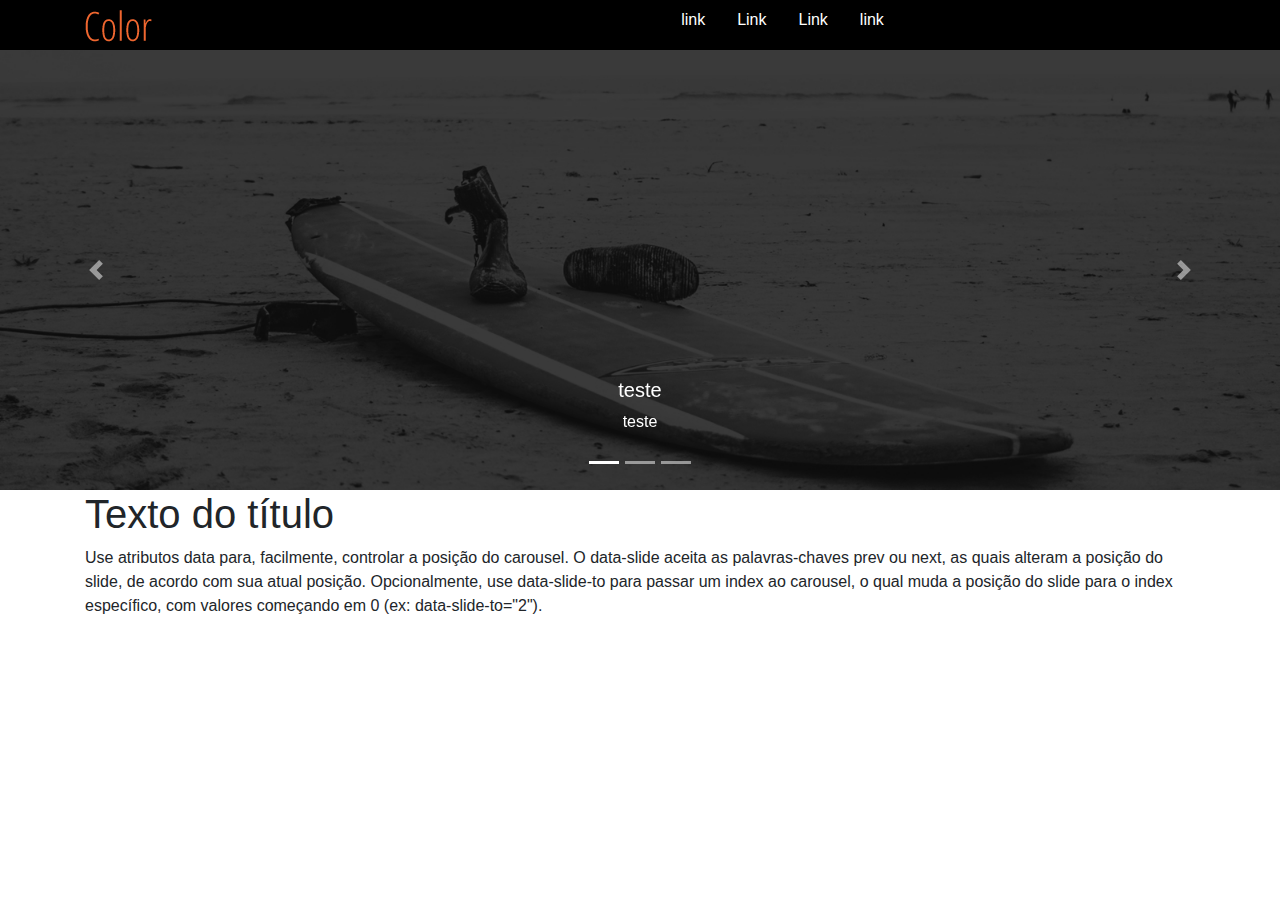
==== html/aula 7/index.html @ d3b300ae "Add files via upload" ====
<!DOCTYPE html>
<html lang="pt-br">
<head>
    <meta charset="UTF-8">
    <meta name="viewport" content="width=device-width, initial-scale=1.0">
    <link rel="stylesheet" href="https://stackpath.bootstrapcdn.com/bootstrap/4.1.3/css/bootstrap.min.css">
    <link rel="stylesheet" href="CSS/estilo.css">
    <link rel="stylesheet" href="https://cdnjs.cloudflare.com/ajax/libs/font-awesome/6.4.2/css/all.min.css" integrity="sha512-z3gLpd7yknf1YoNbCzqRKc4qyor8gaKU1qmn+CShxbuBusANI9QpRohGBreCFkKxLhei6S9CQXFEbbKuqLg0DA==" crossorigin="anonymous" referrerpolicy="no-referrer" />

    <title>Document</title>
</head>
<body>

<div class="container-fluid">
    <div class="container">
        <div class="row">
            <div class="col-md-3"> 
                <img src="img/logo.png" style="padding-top: 10px;">
             </div>
            <div class="col-md-9"> 
                <ul class="nav justify-content-center">
                    <li class="nav-item">
                      <a id="a" class="nav-link" href="#">link</a>
                    </li>
                    <li class="nav-item">
                      <a id="a" class="nav-link" href="#">Link</a>
                    </li>
                    <li class="nav-item">
                      <a id="a" class="nav-link" href="#">Link</a>
                    </li>
                    <li class="nav-item">
                      <a id="a" class="nav-link" href="#">link</a>
                    </li>
                  </ul>
            </div>
        </div>
    </div>
</div>

<div id="carouselExampleIndicators" class="carousel slide" data-ride="carousel">
    <ol class="carousel-indicators">
      <li data-target="#carouselExampleIndicators" data-slide-to="0" class="active"></li>
      <li data-target="#carouselExampleIndicators" data-slide-to="1"></li>
      <li data-target="#carouselExampleIndicators" data-slide-to="2"></li>
    </ol>
    <div class="carousel-inner">
      <div class="carousel-item active">
        <img class="d-block w-100" src="img/bg1.jpg" alt="Primeiro Slide">
        <div class="carousel-caption d-none d-md-block">
            <h5>teste</h5>
            <p>teste</p>
          </div>
      </div>
      <div class="carousel-item">
        <img class="d-block w-100" src="img/bg2.jpg" alt="Segundo Slide">
        <div class="carousel-caption d-none d-md-block">
            <h5>teste1</h5>
            <p>test1</p>
          </div>
      </div>
      <div class="carousel-item">
        <img class="d-block w-100" src="img/bg3.jpg" alt="Terceiro Slide">
        <div class="carousel-caption d-none d-md-block">
            <h5>teste2</h5>
            <p>teste2</p>
          </div>
      </div>
    </div>
    <a class="carousel-control-prev" href="#carouselExampleIndicators" role="button" data-slide="prev">
      <span class="carousel-control-prev-icon" aria-hidden="true"></span>
      <span class="sr-only">Anterior</span>
    </a>
    <a class="carousel-control-next" href="#carouselExampleIndicators" role="button" data-slide="next">
      <span class="carousel-control-next-icon" aria-hidden="true"></span>
      <span class="sr-only">Próximo</span>
    </a>
  </div>

  <div class="container">
     <h1>Texto do título</h1>
     <i class="fa-brands fa-facebook"></i>
        <p>
        Use atributos data para, facilmente, controlar a posição do carousel. O data-slide aceita as palavras-chaves prev ou next, as quais alteram a posição do slide, de acordo com sua atual posição. Opcionalmente, use data-slide-to para passar um index ao carousel, o qual muda a posição do slide para o index específico, com valores começando em 0 (ex: data-slide-to="2").
        </p>
  </div>
    
    <script src="https://code.jquery.com/jquery-3.3.1.slim.min.js"></script>
    <script src="https://cdnjs.cloudflare.com/ajax/libs/popper.js/1.14.3/umd/popper.min.js"></script>
    <script src="https://stackpath.bootstrapcdn.com/bootstrap/4.1.3/js/bootstrap.min.js"></script>
    
</body>
</html>
---- html/aula 7/CSS/estilo.css ----
* body{
    margin: 0px;
    padding: 0px;
}
.percentual{
    width: 100%;
    height: 50px;
    background-color: aquamarine;
}
.container-fluid{
    height: 50px;
    background-color: black;
}
.nav-link{
    color: white;
}
#a:hover{
    color: red;
}
@media(max-width: 768px){
    .container-fluid{
        height: 100px;
        background-color: black;
    }
}
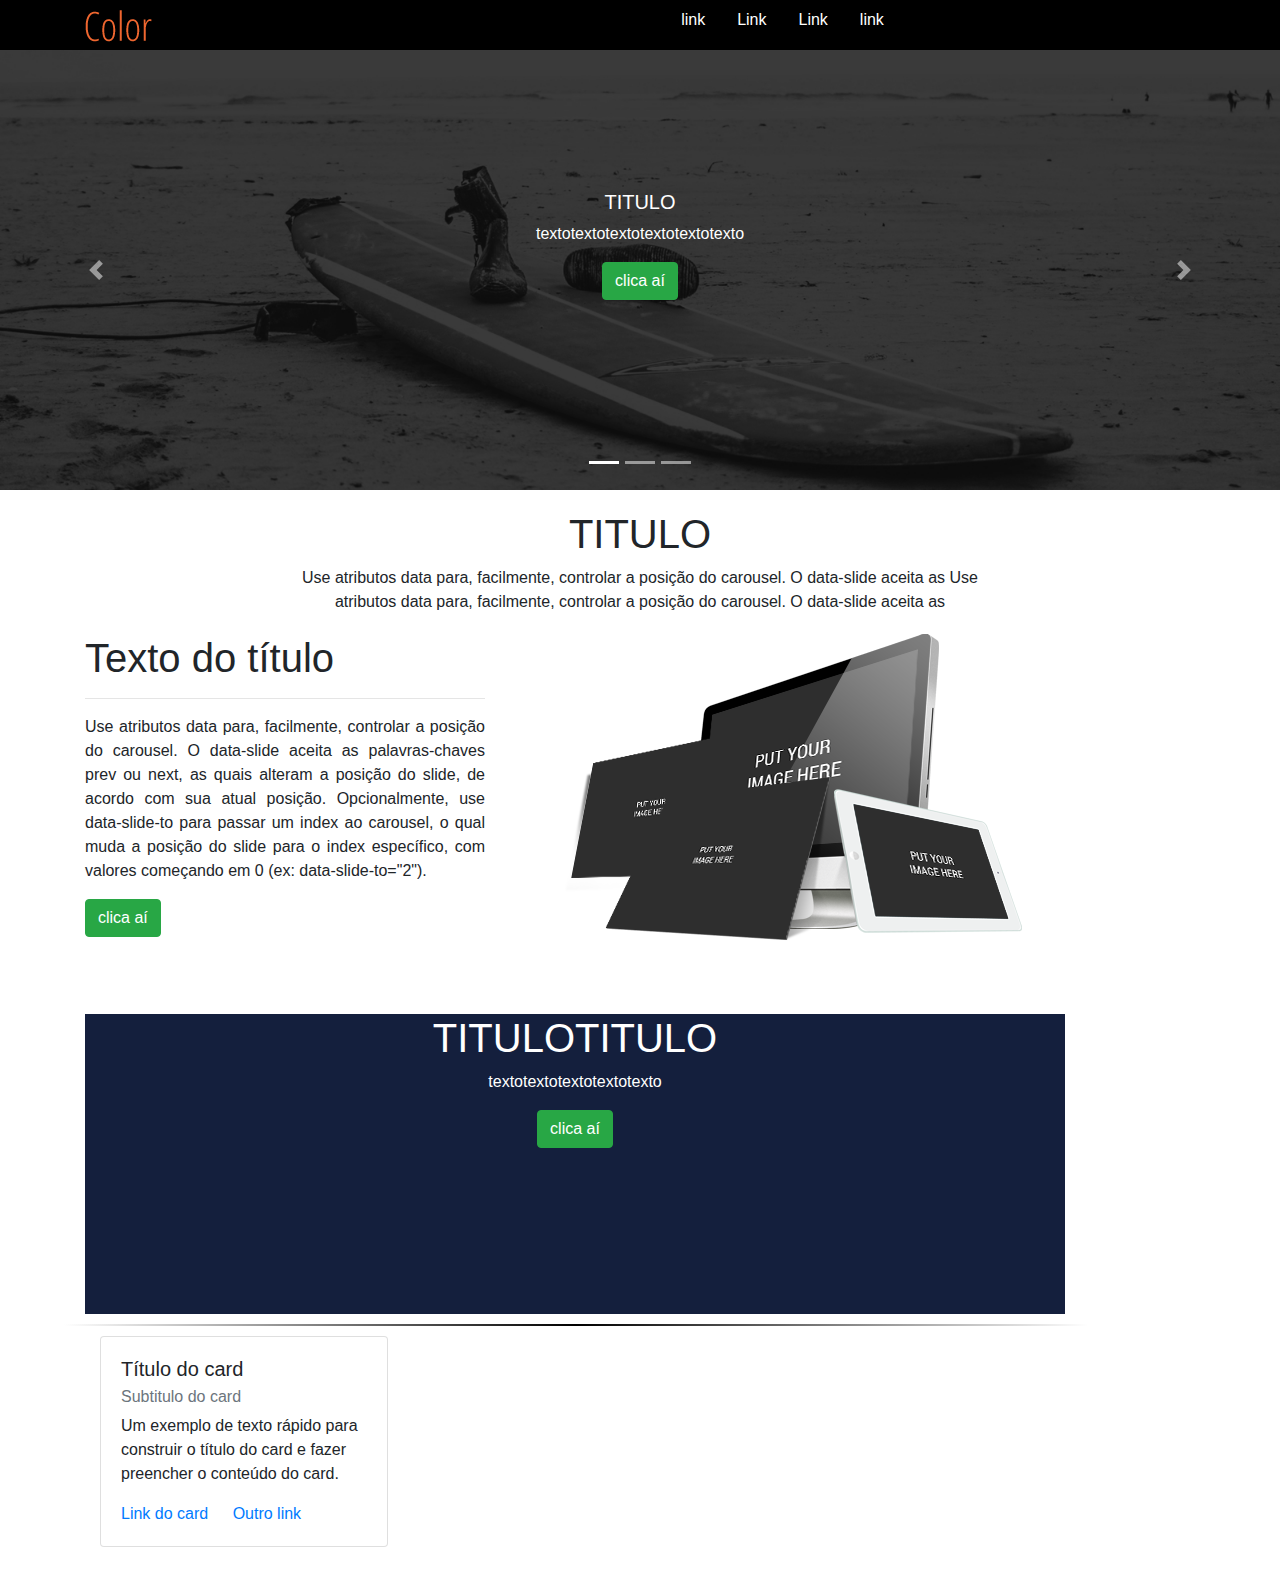
==== commit 6bbba9d3: "Add files via upload" ====
--- a/html/aula 7/index.html
+++ b/html/aula 7/index.html
@@ -47,9 +47,12 @@
       <div class="carousel-item active">
         <img class="d-block w-100" src="img/bg1.jpg" alt="Primeiro Slide">
         <div class="carousel-caption d-none d-md-block">
-            <h5>teste</h5>
-            <p>teste</p>
-          </div>
+
+          <h5 id="bannerte" >TITULO</h5>
+          <p >textotextotextotextotextotexto</p>
+          <button type="button" class="btn btn-success">clica aí</button>
+
+        </div>
       </div>
       <div class="carousel-item">
         <img class="d-block w-100" src="img/bg2.jpg" alt="Segundo Slide">
@@ -77,12 +80,62 @@
   </div>
 
   <div class="container">
-     <h1>Texto do título</h1>
-     <i class="fa-brands fa-facebook"></i>
+
+    <div id="p">
+      <h1>TITULO</h1>
+      <p class="col-md-8">
+        Use atributos data para, facilmente, controlar a posição do carousel. O data-slide aceita as
+        Use atributos data para, facilmente, controlar a posição do carousel. O data-slide aceita as
+      </p>
+
+    </div>
+
+      <div id="esquerda">
+        <h1>Texto do título</h1>
+        <!-- <i class="fa-brands fa-facebook"></i> -->
+        <hr>
         <p>
-        Use atributos data para, facilmente, controlar a posição do carousel. O data-slide aceita as palavras-chaves prev ou next, as quais alteram a posição do slide, de acordo com sua atual posição. Opcionalmente, use data-slide-to para passar um index ao carousel, o qual muda a posição do slide para o index específico, com valores começando em 0 (ex: data-slide-to="2").
+          Use atributos data para, facilmente, controlar a posição do carousel. O data-slide aceita as palavras-chaves prev ou next, as quais alteram a posição do slide, de acordo com sua atual posição. Opcionalmente, use data-slide-to para passar um index ao carousel, o qual muda a posição do slide para o index específico, com valores começando em 0 (ex: data-slide-to="2").
         </p>
+        <button type="button" class="btn btn-success">clica aí</button>
+      </div>
+
+      <div id="direita">
+        <img src="img/fea.png">
+      </div>
   </div>
+
+  <div class="container">
+    
+    <div id="rodapedl">
+      <h1>TITULOTITULO</h1>
+      <p>textotextotextotextotexto</p>
+      <button type="button" class="btn btn-success">clica aí</button>
+    </div>
+  </div>
+ 
+  <div class="linha"></div>
+
+  <div class="container">
+    <div class="col-md-4">
+      <div class="images">
+        
+        <div class="card" style="width: 18rem;">
+          <div class="card-body">
+            <h5 class="card-title">Título do card</h5>
+            <h6 class="card-subtitle mb-2 text-muted">Subtitulo do card</h6>
+            <p class="card-text">Um exemplo de texto rápido para construir o título do card e fazer preencher o conteúdo do card.</p>
+            <a href="#" class="card-link">Link do card</a>
+            <a href="#" class="card-link">Outro link</a>
+          </div>
+        </div>
+    
+        </div>
+        </div>
+  </div>
+
+  
+
     
     <script src="https://code.jquery.com/jquery-3.3.1.slim.min.js"></script>
     <script src="https://cdnjs.cloudflare.com/ajax/libs/popper.js/1.14.3/umd/popper.min.js"></script>
--- a/html/aula 7/CSS/estilo.css
+++ b/html/aula 7/CSS/estilo.css
@@ -23,3 +23,49 @@
         background-color: black;
     }
 }
+#esquerda{
+    width: 400px;
+    height: auto;
+    float: left;
+    text-align: justify;
+    margin-top: 20px;
+
+}
+#direita{
+    width: 400px;
+    height: auto;
+    float: left;
+    margin-top: 20px;
+    margin-left: 80px;
+    
+}
+#p{
+    margin-top: 20px;
+    text-align: center;
+}
+.col-md-8{
+    margin: auto;
+}
+
+#bannerte{
+    text-align: center;
+    margin-top: -260px;
+}
+#rodapedl{
+    width: 980px;
+    height: 300px;
+    margin-top: 400px;
+    text-align: center;
+    background-color: rgb(20, 31, 61);
+    color: white;
+}
+.linha { 
+    margin: 10px 0;
+    height: 2px;
+    background: black;
+    background: -webkit-gradient(linear, 5% 0, 85% 0, from(rgb(255, 255, 255)), to(rgb(255, 255, 255)), color-stop(50%, black));
+}
+.images{
+    width: 240px;
+    height: 240px;
+}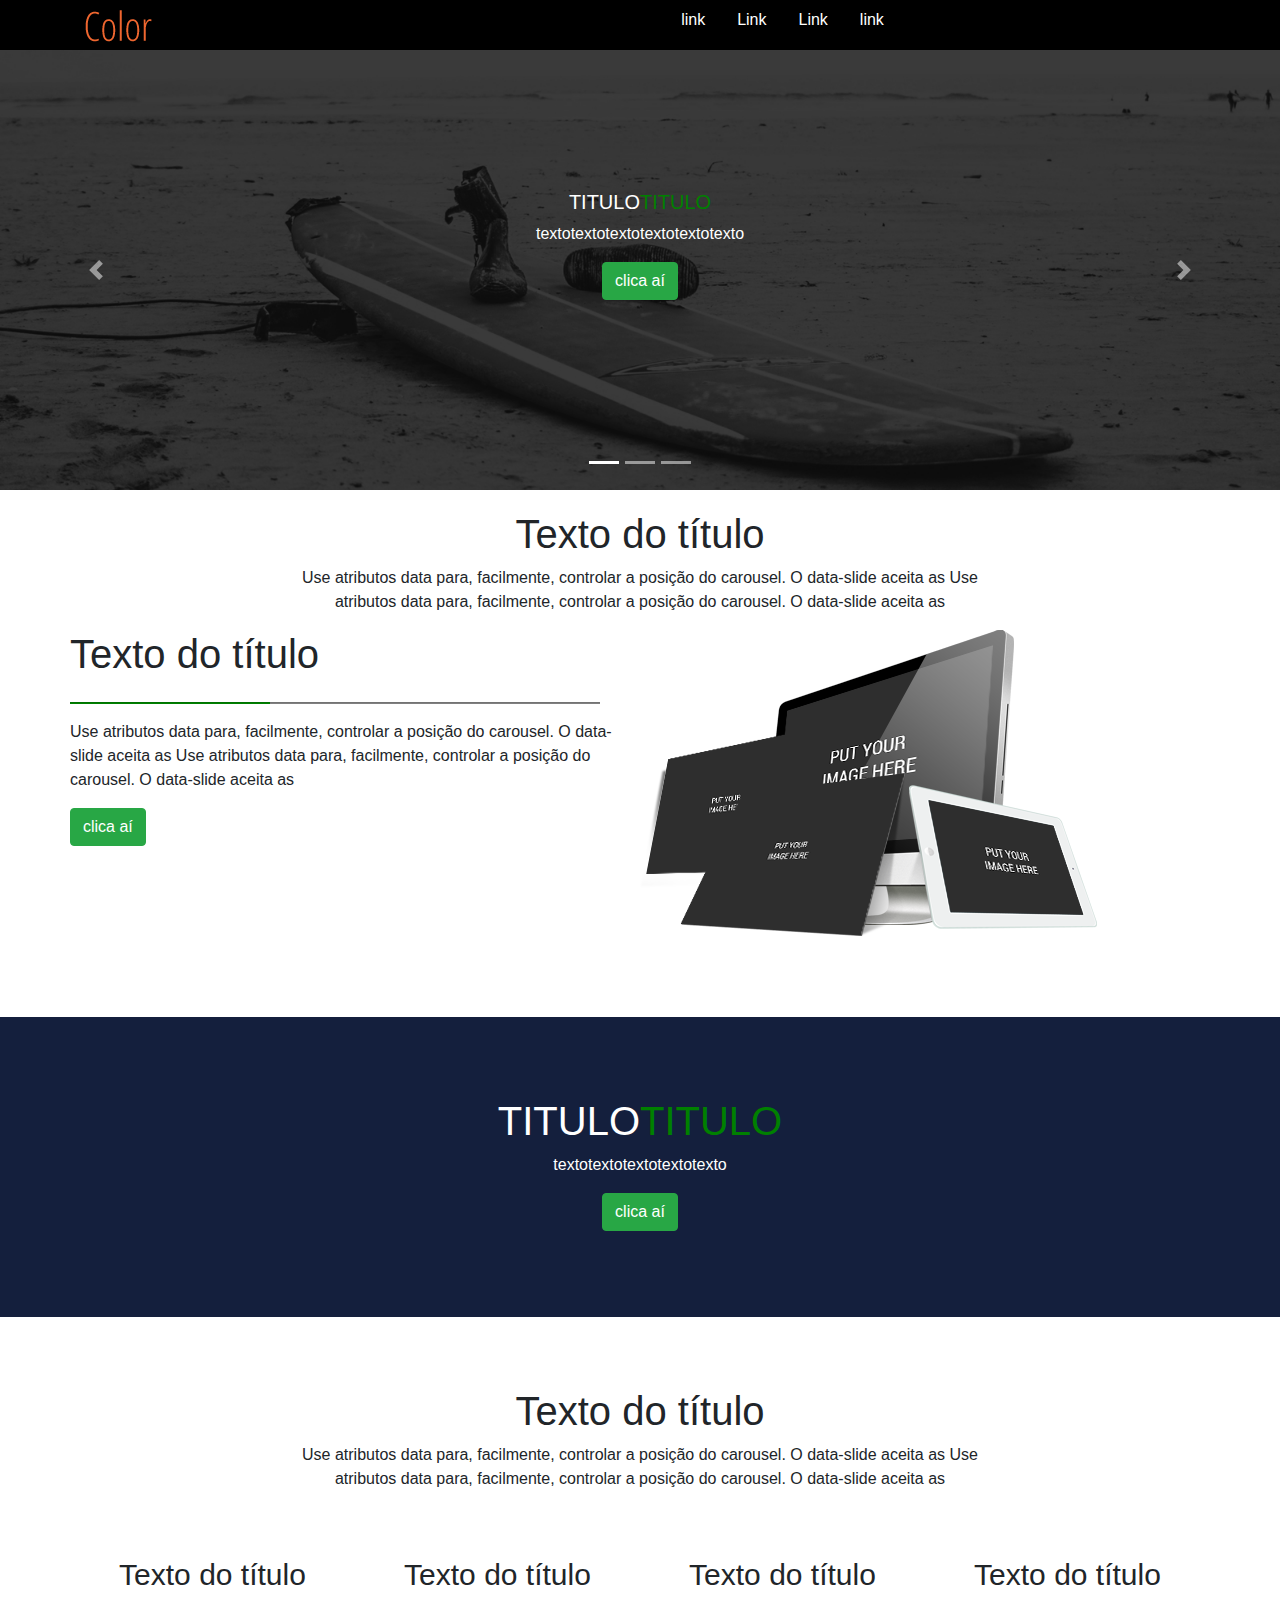
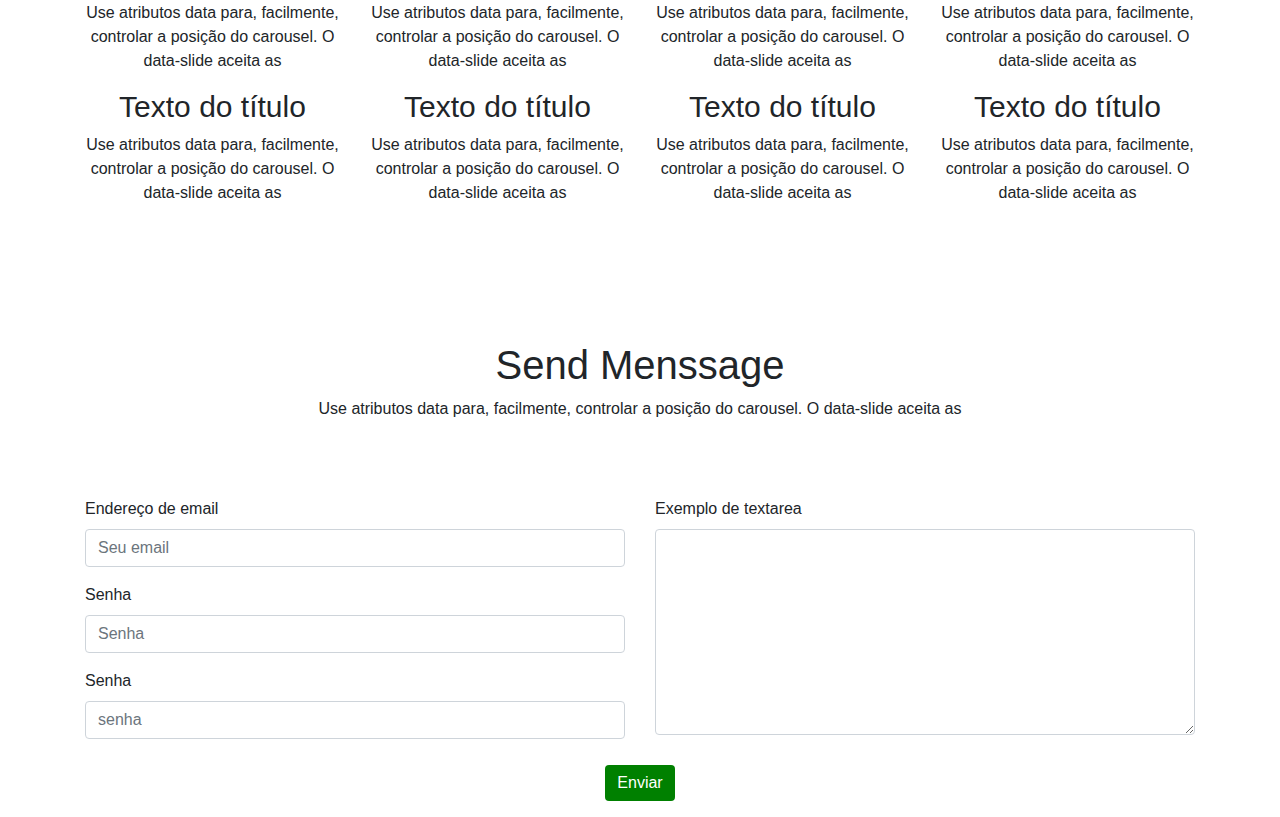
==== commit 660d058c: "Add files via upload" ====
--- a/html/aula 7/index.html
+++ b/html/aula 7/index.html
@@ -6,13 +6,17 @@
     <link rel="stylesheet" href="https://stackpath.bootstrapcdn.com/bootstrap/4.1.3/css/bootstrap.min.css">
     <link rel="stylesheet" href="CSS/estilo.css">
     <link rel="stylesheet" href="https://cdnjs.cloudflare.com/ajax/libs/font-awesome/6.4.2/css/all.min.css" integrity="sha512-z3gLpd7yknf1YoNbCzqRKc4qyor8gaKU1qmn+CShxbuBusANI9QpRohGBreCFkKxLhei6S9CQXFEbbKuqLg0DA==" crossorigin="anonymous" referrerpolicy="no-referrer" />
-
+    <style>
+      textarea{
+        width: 100%;
+      }
+    </style>
     <title>Document</title>
 </head>
 <body>
 
-<div class="container-fluid">
-    <div class="container">
+<div class="container-fluid" style="background-color: black;">
+    <div class="container" style="height: 50px;">
         <div class="row">
             <div class="col-md-3"> 
                 <img src="img/logo.png" style="padding-top: 10px;">
@@ -48,8 +52,8 @@
         <img class="d-block w-100" src="img/bg1.jpg" alt="Primeiro Slide">
         <div class="carousel-caption d-none d-md-block">
 
-          <h5 id="bannerte" >TITULO</h5>
-          <p >textotextotextotextotextotexto</p>
+          <h5 id="bannerte" >TITULO<span style="color: green;">TITULO</span></h5>
+          <p>textotextotextotextotextotexto</p>
           <button type="button" class="btn btn-success">clica aí</button>
 
         </div>
@@ -80,58 +84,159 @@
   </div>
 
   <div class="container">
-
-    <div id="p">
-      <h1>TITULO</h1>
-      <p class="col-md-8">
+    <div class="row">
+      <div class="col-md-8">
+
+        <div id="p">
+      <h1>Texto do título</h1>
+      <p>
         Use atributos data para, facilmente, controlar a posição do carousel. O data-slide aceita as
         Use atributos data para, facilmente, controlar a posição do carousel. O data-slide aceita as
       </p>
-
-    </div>
-
-      <div id="esquerda">
-        <h1>Texto do título</h1>
+        </div>
+
+      </div>
+
+      <div class="row">
+        <div class="col-md-6">
+          <h1>Texto do título</h1>
+          <hr style=" width: 200px; height: 1px; background-color: green; float: left;">
+          <hr style=" width: 330px; height: 1px; background-color: grey; float: left;"><br>
+          <p>
+            Use atributos data para, facilmente, controlar a posição do carousel. O data-slide aceita as
+            Use atributos data para, facilmente, controlar a posição do carousel. O data-slide aceita as
+          </p>
+          <button type="button" class="btn btn-success">clica aí</button>
+        </div>
+        
+        <img src="img/fea.png">
+    
+      </div>
+        
         <!-- <i class="fa-brands fa-facebook"></i> -->
-        <hr>
-        <p>
-          Use atributos data para, facilmente, controlar a posição do carousel. O data-slide aceita as palavras-chaves prev ou next, as quais alteram a posição do slide, de acordo com sua atual posição. Opcionalmente, use data-slide-to para passar um index ao carousel, o qual muda a posição do slide para o index específico, com valores começando em 0 (ex: data-slide-to="2").
-        </p>
+  
+    </div>
+  </div>
+
+  <div class="container-fluid" style="margin-top: 80px; height: 300px;text-align: center; background-color: rgb(20, 31, 61); color: white;">
+    <div class="container" style="height: 300px; padding: 80px;">
+        <h1>TITULO<span style="color: green;">TITULO</span></h1>
+        <p>textotextotextotextotexto</p>
         <button type="button" class="btn btn-success">clica aí</button>
-      </div>
-
-      <div id="direita">
-        <img src="img/fea.png">
-      </div>
-  </div>
-
-  <div class="container">
-    
-    <div id="rodapedl">
-      <h1>TITULOTITULO</h1>
-      <p>textotextotextotextotexto</p>
-      <button type="button" class="btn btn-success">clica aí</button>
+      
+      
     </div>
   </div>
  
-  <div class="linha"></div>
-
-  <div class="container">
-    <div class="col-md-4">
-      <div class="images">
-        
-        <div class="card" style="width: 18rem;">
-          <div class="card-body">
-            <h5 class="card-title">Título do card</h5>
-            <h6 class="card-subtitle mb-2 text-muted">Subtitulo do card</h6>
-            <p class="card-text">Um exemplo de texto rápido para construir o título do card e fazer preencher o conteúdo do card.</p>
-            <a href="#" class="card-link">Link do card</a>
-            <a href="#" class="card-link">Outro link</a>
-          </div>
-        </div>
-    
-        </div>
-        </div>
+
+  <div class="container" style="margin-top: 50px;">
+    <div class="row">
+      <div class="col-md-8">
+        <div id="p">
+         <h1>Texto do título</h1>
+          <p>
+           Use atributos data para, facilmente, controlar a posição do carousel. O data-slide aceita as
+           Use atributos data para, facilmente, controlar a posição do carousel. O data-slide aceita as
+          </p>
+        </div>
+      </div>
+    </div>
+  </div>
+
+  <div class="container" style="margin-top: 50px;">
+      <div class="row">
+
+          <div class="col-md-3" style="text-align: center;"> 
+            <i class="fa-solid fa-house fa-2xl"></i>
+            <h1 style="font-size: 30px;">Texto do título</h1>
+            <p>Use atributos data para, facilmente, controlar a posição do carousel. O data-slide aceita as</p>
+          </div>
+
+          <div class="col-md-3" style="text-align: center;"> 
+            <i class="fa-solid fa-house fa-2xl"></i>
+            <h1 style="font-size: 30px;">Texto do título</h1>
+            <p>Use atributos data para, facilmente, controlar a posição do carousel. O data-slide aceita as</p>
+          </div>
+
+          <div class="col-md-3" style="text-align: center;"> 
+            <i class="fa-solid fa-house fa-2xl"></i>
+            <h1 style="font-size: 30px;">Texto do título</h1>
+            <p>Use atributos data para, facilmente, controlar a posição do carousel. O data-slide aceita as</p>
+          </div>
+
+          <div class="col-md-3" style="text-align: center;"> 
+            <i class="fa-solid fa-house fa-2xl"></i>
+            <h1 style="font-size: 30px;">Texto do título</h1>
+            <p>Use atributos data para, facilmente, controlar a posição do carousel. O data-slide aceita as</p>
+          </div>
+      </div>
+
+      <div class="row">
+        <div class="col-md-3" style="text-align: center;"> 
+          <i class="fa-solid fa-house fa-2xl"></i>
+            <h1 style="font-size: 30px;">Texto do título</h1>
+            <p>Use atributos data para, facilmente, controlar a posição do carousel. O data-slide aceita as</p>
+          </div>
+
+        <div class="col-md-3" style="text-align: center;"> 
+          <i class="fa-solid fa-house fa-2xl"></i> 
+            <h1 style="font-size: 30px;">Texto do título</h1>
+            <p>Use atributos data para, facilmente, controlar a posição do carousel. O data-slide aceita as</p>
+          </div>
+
+        <div class="col-md-3" style="text-align: center;"> 
+          <i class="fa-solid fa-house fa-2xl"></i>
+            <h1 style="font-size: 30px;">Texto do título</h1>
+            <p>Use atributos data para, facilmente, controlar a posição do carousel. O data-slide aceita as</p>
+          </div>
+
+        <div class="col-md-3" style="text-align: center;"> 
+          <i class="fa-solid fa-house fa-2xl"></i>
+            <h1 style="font-size: 30px;">Texto do título</h1>
+            <p>Use atributos data para, facilmente, controlar a posição do carousel. O data-slide aceita as</p>
+          </div>
+
+    </div>
+  </div>
+
+  <div class="container" style="margin-top: 100px;">
+      <div class="row">
+        <div class="col-md-8">
+          <div id="p">
+            <h1>Send Menssage</h1>
+            <p>Use atributos data para, facilmente, controlar a posição do carousel. O data-slide aceita as</p>
+          </div>
+        </div>
+      </div>
+      <div class="row" style="margin-top: 60px;">
+        <div class="col-md-6">
+          <form>
+            <div class="form-group">
+              <label for="exampleInputEmail1">Endereço de email</label>
+              <input type="email" class="form-control" id="exampleInputEmail1" aria-describedby="emailHelp" placeholder="Seu email">
+            </div>
+            <div class="form-group">
+              <label for="exampleInputPassword1">Senha</label>
+              <input type="password" class="form-control" id="exampleInputPassword1" placeholder="Senha">
+            </div>
+            <div class="form-group">
+              <label for="exampleInputPassword1">Senha</label>
+              <input type="password" class="form-control" id="exampleInputPassword1" placeholder="senha">
+            </div>
+            
+          </form>
+        </div>
+        <div class="col-md-6">
+          <form>
+            <div class="form-group">
+              <label for="exampleFormControlTextarea1">Exemplo de textarea</label>
+              <textarea class="form-control" id="exampleFormControlTextarea1" rows="8"></textarea>
+            </div>
+          </form>
+        </div>
+     
+      </div>
+      <p align="center"><button style="background-color: green; border: none; margin-top: 10px;" type="submit" class="btn btn-primary">Enviar</button></p>
   </div>
 
   
--- a/html/aula 7/CSS/estilo.css
+++ b/html/aula 7/CSS/estilo.css
@@ -7,10 +7,7 @@
     height: 50px;
     background-color: aquamarine;
 }
-.container-fluid{
-    height: 50px;
-    background-color: black;
-}
+
 .nav-link{
     color: white;
 }
@@ -22,22 +19,6 @@
         height: 100px;
         background-color: black;
     }
-}
-#esquerda{
-    width: 400px;
-    height: auto;
-    float: left;
-    text-align: justify;
-    margin-top: 20px;
-
-}
-#direita{
-    width: 400px;
-    height: auto;
-    float: left;
-    margin-top: 20px;
-    margin-left: 80px;
-    
 }
 #p{
     margin-top: 20px;
@@ -51,14 +32,6 @@
     text-align: center;
     margin-top: -260px;
 }
-#rodapedl{
-    width: 980px;
-    height: 300px;
-    margin-top: 400px;
-    text-align: center;
-    background-color: rgb(20, 31, 61);
-    color: white;
-}
 .linha { 
     margin: 10px 0;
     height: 2px;
